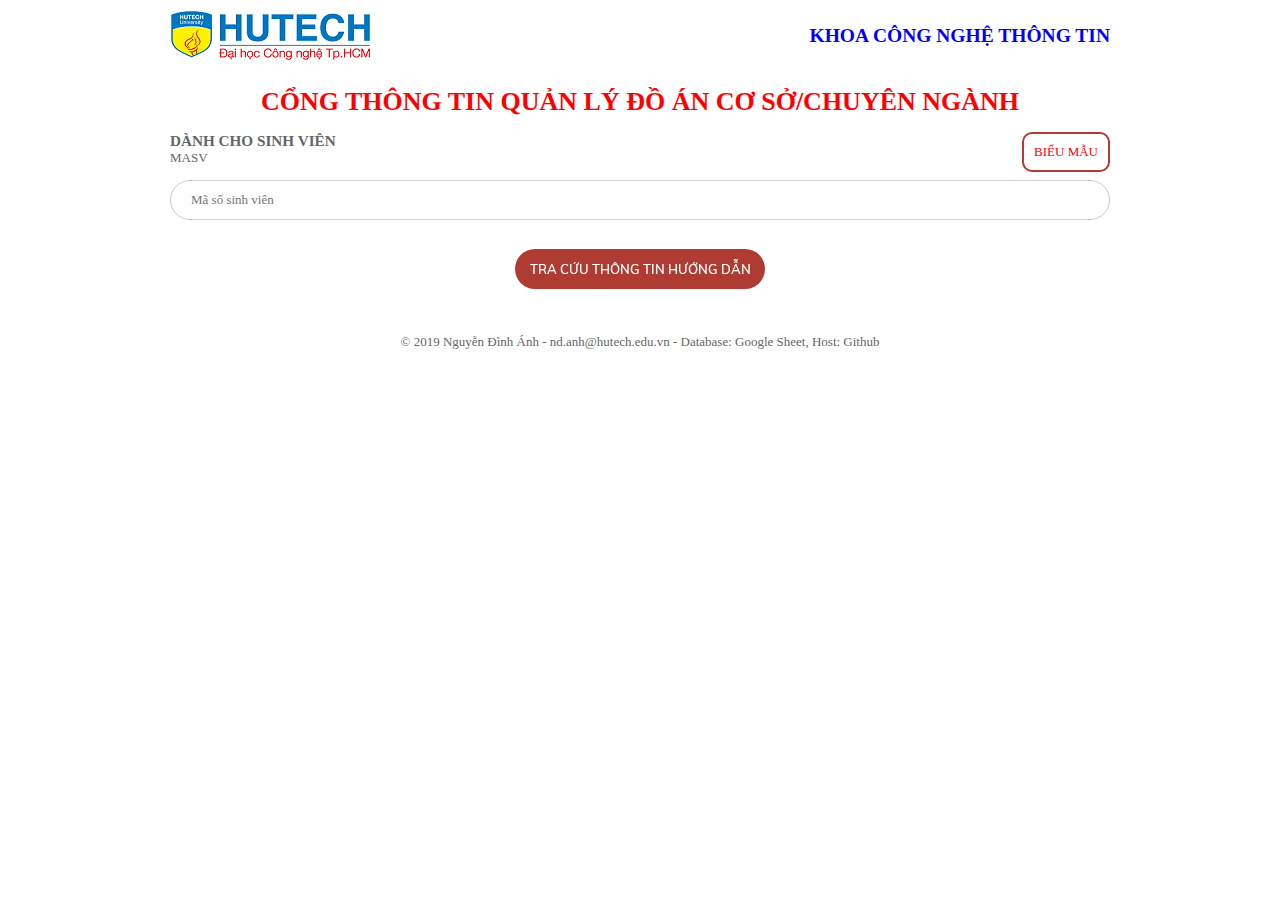
==== index.html @ 990cb983 "Create index.html" ====
<html>

<head>
    <title>Cổng Quản Lý Đồ Án Cơ Sở - Chuyên Ngành</title>
    <meta name="viewport" content="width=device-width, initial-scale=1.0">
    <link rel="stylesheet" type="text/css" href="./css/style.css">
    <link rel="shortcut icon" href="./favicon.ico" type="image/x-icon">
    <meta charset="utf-8">
    <style>
        :root {
            --accent: #F18260;
            --purple: #252431;
        }
        .form-container {
            position: relative;
            background: #fff;
            padding: 2rem;
            border-radius: 6px;
            display: flex;
            flex-direction: column;
            align-items: center;
            justify-content: center;
            text-align: center;
            width: 350px;
            min-height: 300px;
            margin: 0 auto;
            box-shadow: 0 10px 50px 0 #ccc;
            margin-bottom: 2rem;
        }


        .is-hidden {
            display: none !important;
        }

        a {
            display: block;
            width: max-content;
            margin: 0 auto;
            color: var(--accent);
            text-decoration: none;
            margin-bottom: 0.5rem;
        }

        @keyframes rotate {
            100% {
                transform: rotate(360deg);
            }
        }

        @keyframes dash {
            0% {
                stroke-dasharray: 1,200;
                stroke-dashoffset: 0;
            }

            50% {
                stroke-dasharray: 89,200;
                stroke-dashoffset: -35;
            }

            100% {
                stroke-dasharray: 89,200;
                stroke-dashoffset: -124;
            }
        }

        .loading {
            position: absolute;
            top: 0;
            right: 0;
            bottom: 0;
            left: 0;
            display: flex;
            flex-direction: column;
            justify-content: center;
            align-items: center;
        }

        .loading-spinner {
            width: 50px;
            height: 50px;
        }

            .loading-spinner svg {
                position: relative;
                animation: rotate 2s linear infinite;
                height: 50px;
                width: 50px;
            }

            .loading-spinner circle {
                stroke: var(--accent);
                stroke-dasharray: 1,200;
                stroke-dashoffset: 0;
                stroke-linecap: round;
                animation: dash 1.5s ease-in-out infinite;
            }

        p.js-success-message {
            text-align: center;
            font-size: 20px;
            padding:10px 0px;
        }

        table.dtable th, table.dtable td, table.ntable th, table.ntable td {
            border: 1px #ccc solid;
            border-collapse: collapse;
            padding: 5px;
            font-weight: normal;
        }

        TABLE {
            margin-bottom: 5px;
        }

        table.dtable, table.ntable {
            border: 1px #ccc solid;
            border-collapse: collapse;
            padding: 5px;
            width: 100%;
        }

        TH {
            background: #E0E0E0;
            font-style: normal;
        }

        TD {
            padding-right: 5px;
            padding-left: 5px;
        }
		.btn-tuyendung{
			float:right;
			border:2px solid #ae3c33;
			border-radius: 10px;
			padding: 10px;
			color:red;
		}

    </style>
    <script src="./js/jquery-3.3.1.min.js"></script>
    <script src="./js/jquery-google-sheet-to-json.min.js"></script>
</head>

<body>
    <div id="container">
        <div id="header">
            <div class="left">
                <img src="./images/logo.png">
            </div>
            <div class="right">
                <h2 style="color: blue; font-weight: bold;">KHOA CÔNG NGHỆ THÔNG TIN</h2>

            </div>
        </div>
        <div id="main-content">
            <h1 style="text-align:center; color: red">CỔNG THÔNG TIN QUẢN LÝ ĐỒ ÁN CƠ SỞ/CHUYÊN NGÀNH </h1>


            <div class="submit-SV">
                <h3 style="display:inline">DÀNH CHO SINH VIÊN</h3>

                <a class="btn-tuyendung" href="https://www.hutech.edu.vn/khoacntt/sinh-vien/bieu-mau" target="_blank">BIỂU MẪU</a>
                <div class="form-wrapper">
                    <label for="txtMaSV">MASV</label>
                    <input id="inMaSV" type="text" name="txtMaSV" placeholder="Mã số sinh viên" class="form-control" required>
                </div>
                <button id="btnDoSV" type="button" onclick="stepGetSinhVien(); return false;">TRA CỨU THÔNG TIN HƯỚNG DẪN</button>
            </div>
            <div class="loading js-loading is-hidden">
                <div class="loading-spinner">
                    <svg>
                        <circle cx="25" cy="25" r="20" fill="none" stroke-width="2" stroke-miterlimit="10"></circle>
                    </svg>
                </div>
            </div>
            <div id="InfoSV" style="padding: 10px">
            </div>

        </div>
        <script type="text/javascript" src="./do_get_info.js">
        </script>

        <p style="text-align:center">© 2019 Nguyễn Đình Ánh - nd.anh@hutech.edu.vn - Database: Google Sheet, Host: Github</p>
        <p>
        </p>
    </div>

</body>

</html>
---- css/style.css ----
@font-face {
  font-family: "Muli-Regular";
  src: url("../fonts/muli/Muli-Regular.ttf"); }
@font-face {
  font-family: "Muli-SemiBold";
  src: url("../fonts/muli/Muli-SemiBold.ttf"); }
@font-face {
  font-family: "Muli-Bold";
  src: url("../fonts/muli/Muli-Bold.ttf"); }
* {
  -webkit-box-sizing: border-box;
  -moz-box-sizing: border-box;
  box-sizing: border-box; }

body {
  font-family: "Muli-Regular";
  color: #666;
  font-size: 13px;
  margin: 0; }

    html, body{
    height:100%;
    width:100%;
    padding:0;
    margin:0;
}

div#container {
    margin: 0 auto;
    max-width: 960px;
	padding:10px;
}

.left{
  width: 50%;
  float: left;
}
.left img{
  max-width: 100%;
}
.right{
  float:right;
}
#main-content{
  clear: both;
  padding: 10px 0px;
}
input, textarea, select, button {
  font-family: "Muli-Regular";
  color: #333;
  font-size: 13px; }

p, h1, h2, h3, h4, h5, h6, ul {
  margin: 0; 
  padding:15px 0px;
}

img {
  max-width: 100%; }

ul {
  padding-left: 0;
  margin-bottom: 0; }

a:hover {
  text-decoration: none; }

:focus {
  outline: none; }

.wrapper {
  min-height: 100vh;
  background-size: cover;
  background-repeat: no-repeat;
  display: flex;
  align-items: center; }

.inner {
  min-width: 850px;
  margin: auto;
  padding-top: 68px;
  padding-bottom: 48px;
  
  background-repeat: no-repeat;
  background-attachment: fixed;
  background-position: center; 
  }
  .inner h3 {
    text-transform: uppercase;
    font-size: 22px;
    font-family: "Muli-Bold";
    text-align: center;
    margin-bottom: 32px;
    color: #333;
    letter-spacing: 2px; }


.form-group {
  display: flex; }
  .form-group .form-wrapper {
    width: 50%; }
    .form-group .form-wrapper:first-child {
      margin-right: 20px; }

.form-wrapper {
  margin-bottom: 17px; }
  .form-wrapper label {
    margin-bottom: 9px;
    display: block; }

.form-control {
  border: 1px solid #ccc;
  display: block;
  width: 100%;
  height: 40px;
  padding: 0 20px;
  border-radius: 20px;
  font-family: "Muli-Bold";
  background: none; }
  .form-control:focus {
    border: 1px solid #ae3c33; }

select {
  -moz-appearance: none;
  -webkit-appearance: none;
  cursor: pointer;
  padding-left: 20px; }
  select option[value=""][disabled] {
    display: none; }

button {
  border: none;
  width: 250px;
  height: 40px;
  margin: auto;
  margin-top: 29px;
  cursor: pointer;
  display: flex;
  align-items: center;
  justify-content: center;
  padding: 0;
  background: #ae3c33;
  font-size: 13px;
  color: #fff;
  text-transform: uppercase;
  font-family: "Muli-SemiBold";
  border-radius: 20px;
  overflow: hidden;
  -webkit-transform: perspective(1px) translateZ(0);
  transform: perspective(1px) translateZ(0);
  box-shadow: 0 0 1px rgba(0, 0, 0, 0);
  position: relative;
  -webkit-transition-property: color;
  transition-property: color;
  -webkit-transition-duration: 0.5s;
  transition-duration: 0.5s; }
  button:before {
    content: "";
    position: absolute;
    z-index: -1;
    top: 0;
    left: 0;
    right: 0;
    bottom: 0;
    background: #f11a09;
    -webkit-transform: scaleX(0);
    transform: scaleX(0);
    -webkit-transform-origin: 0 50%;
    transform-origin: 0 50%;
    -webkit-transition-property: transform;
    transition-property: transform;
    -webkit-transition-duration: 0.5s;
    transition-duration: 0.5s;
    -webkit-transition-timing-function: ease-out;
    transition-timing-function: ease-out; }
  button:hover:before {
    -webkit-transform: scaleX(1);
    transform: scaleX(1);
    -webkit-transition-timing-function: cubic-bezier(0.52, 1.64, 0.37, 0.66);
    transition-timing-function: cubic-bezier(0.52, 1.64, 0.37, 0.66); }

.checkbox {
  position: relative; }
  .checkbox label {
    padding-left: 22px;
    cursor: pointer; }
  .checkbox input {
    position: absolute;
    opacity: 0;
    cursor: pointer; }
  .checkbox input:checked ~ .checkmark:after {
    display: block; }

.checkmark {
  position: absolute;
  top: 50%;
  left: 0;
  transform: translateY(-50%);
  height: 12px;
  width: 13px;
  border-radius: 2px;
  background-color: #ebebeb;
  border: 1px solid #ccc;
  font-family: Material-Design-Iconic-Font;
  color: #000;
  font-size: 10px;
  font-weight: bolder; }
  .checkmark:after {
    position: absolute;
    top: 50%;
    left: 50%;
    transform: translate(-50%, -50%);
    display: none;
    content: '\f26b'; }

@media (max-width: 991px) {
  .inner {
    min-width: 768px; } }
@media (max-width: 767px) {
  .inner {
    min-width: auto;
    background: none;
    padding-top: 0;
    padding-bottom: 0; }

  form {
    width: 100%;
    padding-right: 15px;
    padding-left: 15px; } }

/*# sourceMappingURL=style.css.map */
button.btn_show {
  width: 110px;
  margin: 0 auto;
  border-radius: 5px;
}
td.slideShow {
  color: #ae3c33;
  text-transform: uppercase;
}
button.xxx {
  float: right;
  margin: 0 10px 10px;
  border-radius: 3px;
  width: 106px;
}
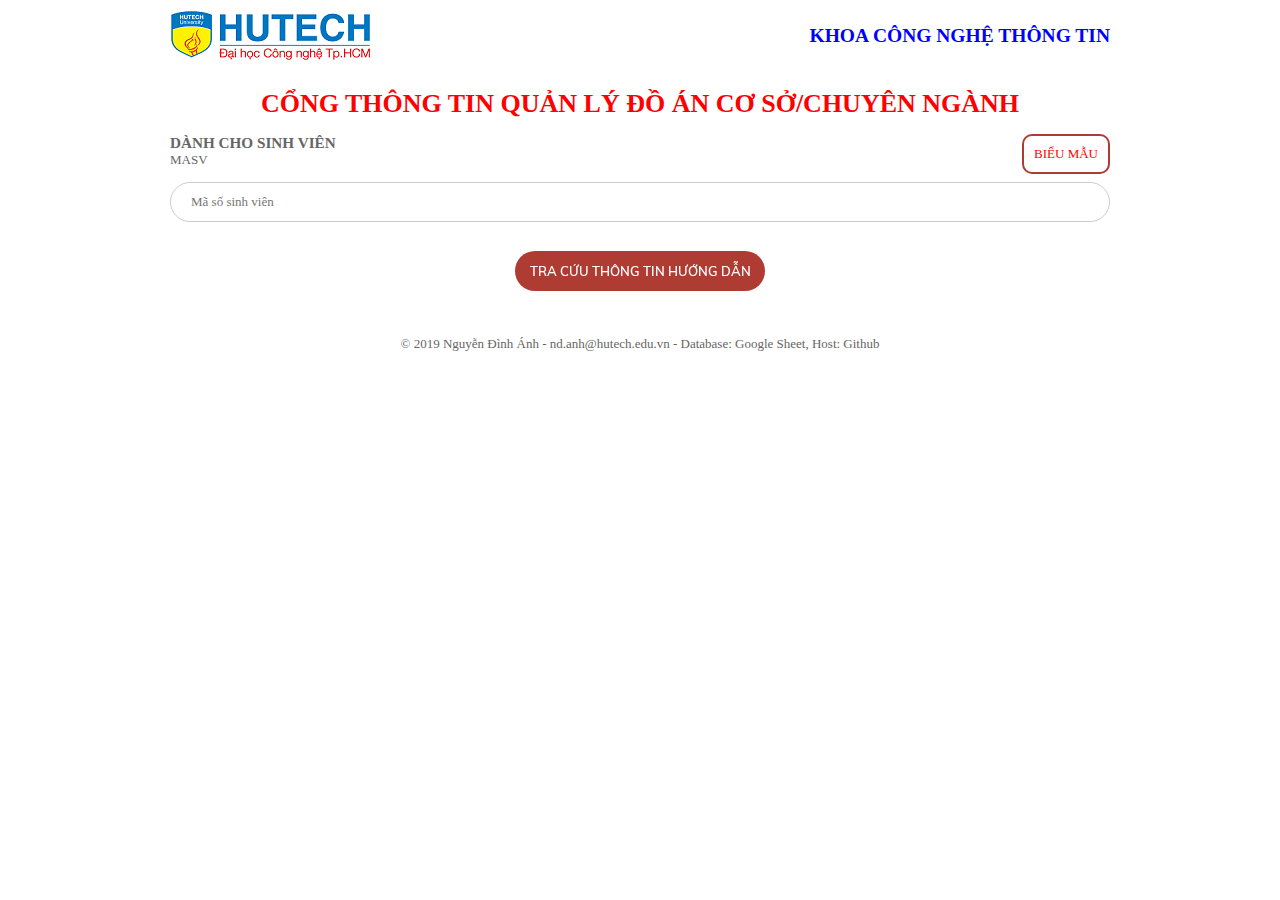
==== commit a2bb59b9: "Update index.html" ====
--- a/index.html
+++ b/index.html
@@ -1,5 +1,5 @@
-<html>
-
+<!DOCTYPE html>
+<html lang="en">
 <head>
     <title>Cổng Quản Lý Đồ Án Cơ Sở - Chuyên Ngành</title>
     <meta name="viewport" content="width=device-width, initial-scale=1.0">
